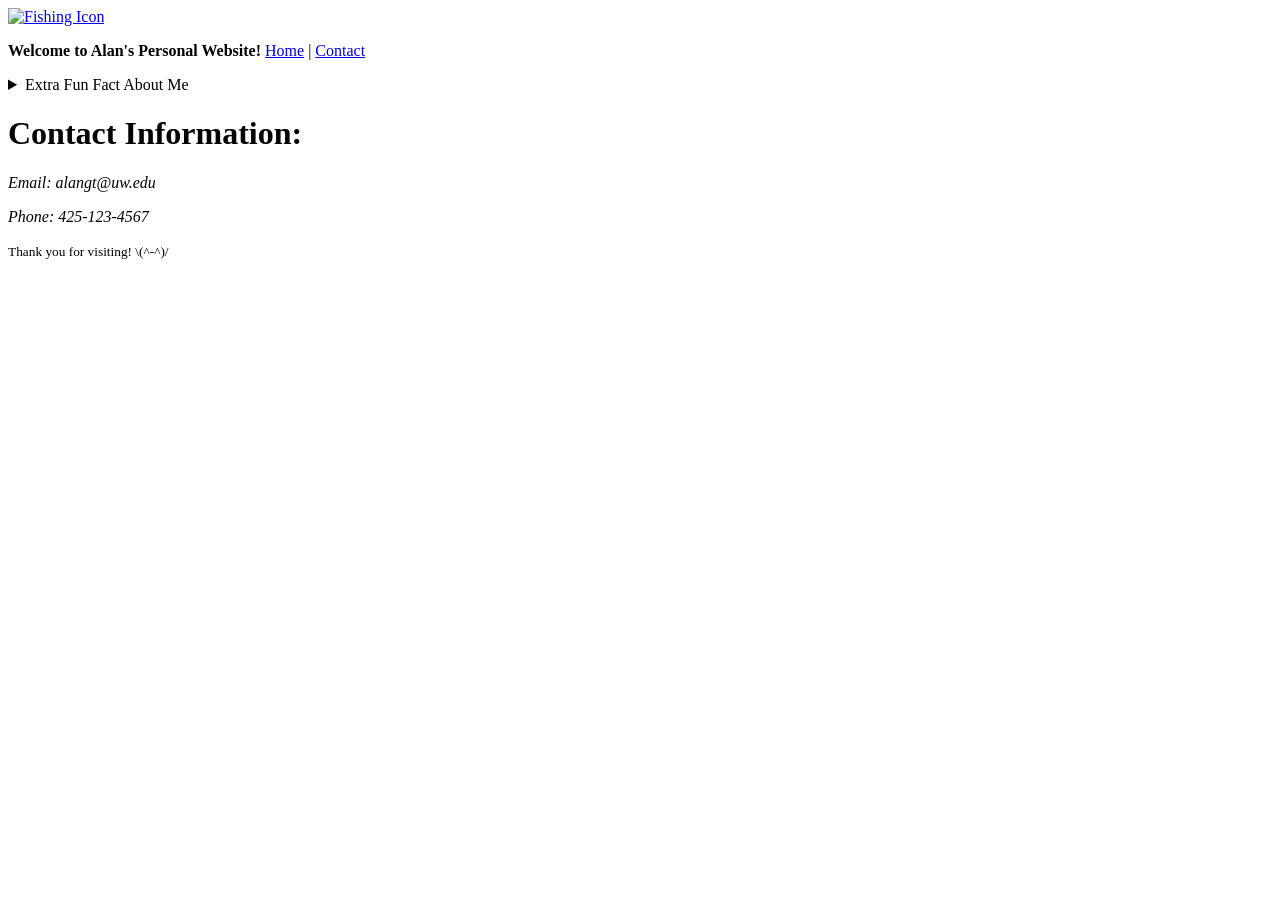
==== contact.html @ 179933d0 "Add contact and index HTML files for personal website" ====
<!DOCTYPE html>
<html lang="en">

<head>
    <meta charset="UTF-8">
    <meta name="viewport" content="width=device-width, initial-scale=1.0">
    <meta http-equiv="X-UA-Compatible" content="ie=edge">
    <title>Alan - Contact</title>
</head>

<body>
    <header>
        <nav>
            <a href="index.html">
                <img src="https://media.istockphoto.com/id/2150241559/vector/fishing-icon.jpg?s=612x612&w=0&k=20&c=Lr3l8-L0s7FnAPeshm4djgd4bRLeGhz3oug0EdKXybo="
                    alt="Fishing Icon" width="100" height="100">
            </a>
            <p>
                <a><strong>Welcome to Alan's Personal Website!</strong></a>
                <a href="index.html">Home</a>
                |
                <a href="contact.html">Contact</a>
            </p>
        </nav>
    </header>
    <main>
        <details>
            <summary>Extra Fun Fact About Me</summary>
            <p>My favorite book is called <em>World War Z</em>, it's a post-apocalyptic horror novel by Max Brooks. The
                story is told through multiple interviews with survivors before, during, and after a zombie apocalypse.
            </p>
        </details>
    </main>
    <footer>
        <h1>Contact Information:</h1>
        <address>
            <p>Email: alangt@uw.edu</p>
            <p>Phone: 425-123-4567</p>
        </address>
    </footer>

    <small>Thank you for visiting! \(^-^)/</small>
</body>
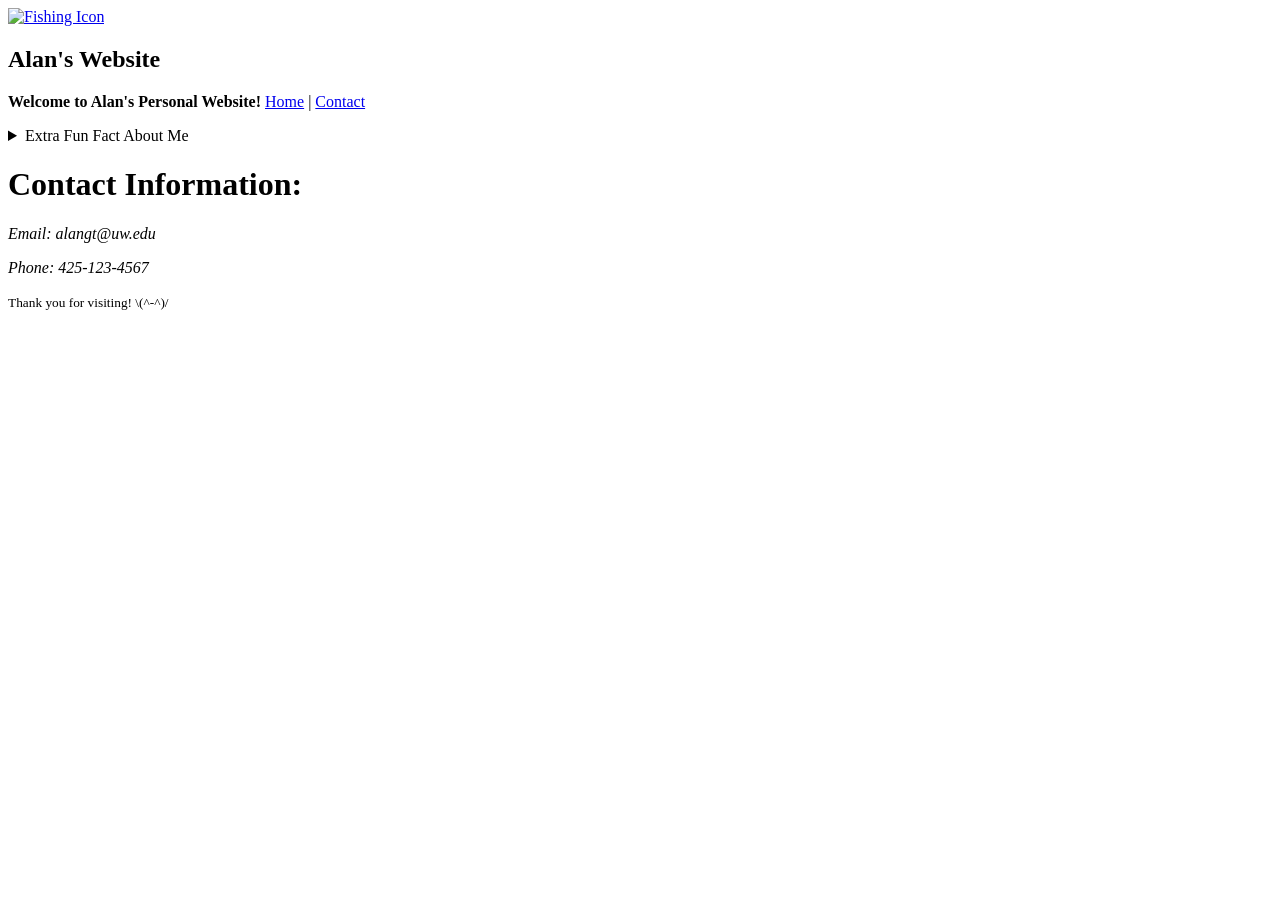
==== commit 6e40c9b5: "Refactor header structure in index.html and contact.html for consistency" ====
--- a/contact.html
+++ b/contact.html
@@ -15,6 +15,7 @@
                 <img src="https://media.istockphoto.com/id/2150241559/vector/fishing-icon.jpg?s=612x612&w=0&k=20&c=Lr3l8-L0s7FnAPeshm4djgd4bRLeGhz3oug0EdKXybo="
                     alt="Fishing Icon" width="100" height="100">
             </a>
+            <h1>Alan's Website</h1>
             <p>
                 <a><strong>Welcome to Alan's Personal Website!</strong></a>
                 <a href="index.html">Home</a>
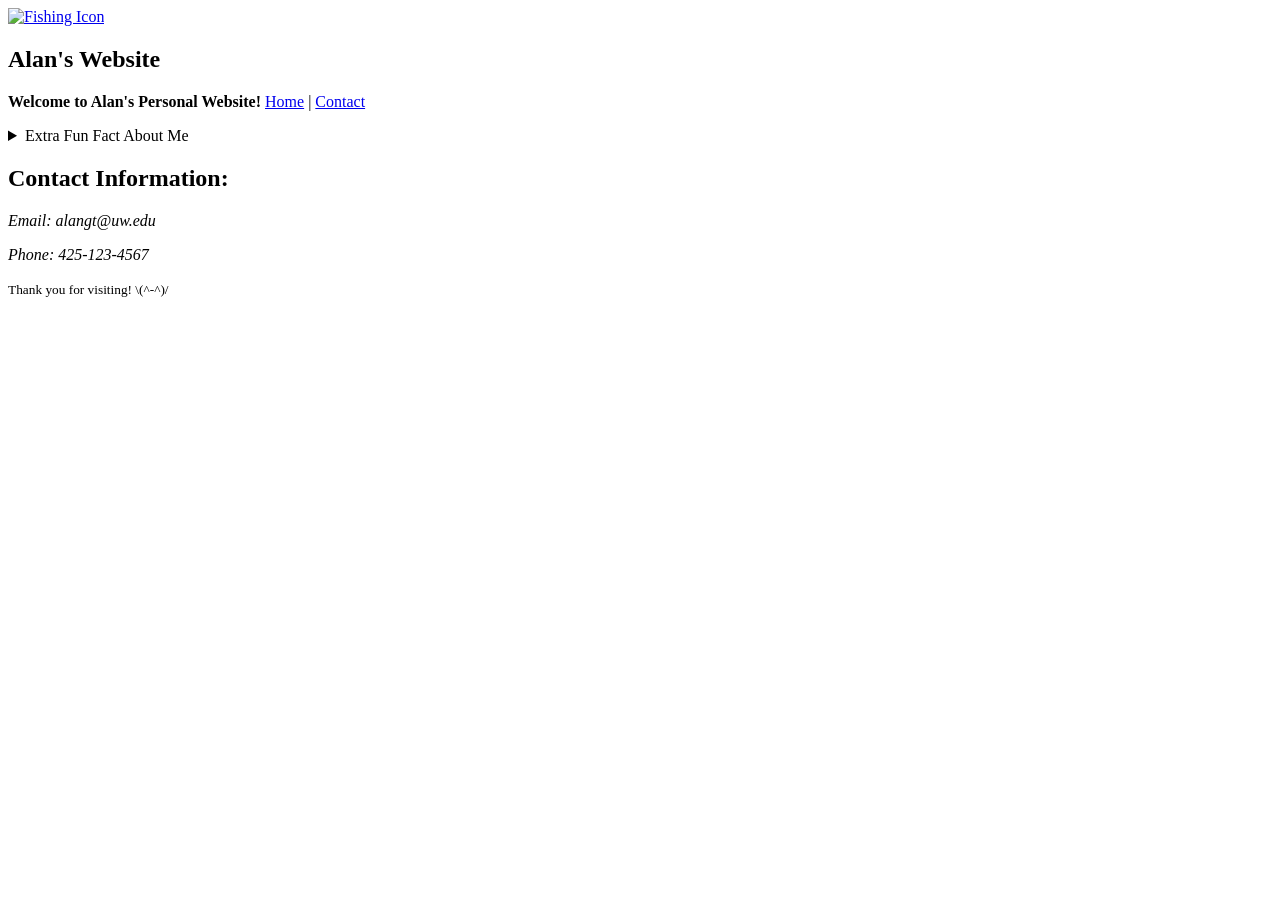
==== commit ac9d6ae6: "Change footer heading from h1 to h2 for consistency in contact.html" ====
--- a/contact.html
+++ b/contact.html
@@ -33,7 +33,7 @@
         </details>
     </main>
     <footer>
-        <h1>Contact Information:</h1>
+        <h2>Contact Information:</h2>
         <address>
             <p>Email: alangt@uw.edu</p>
             <p>Phone: 425-123-4567</p>
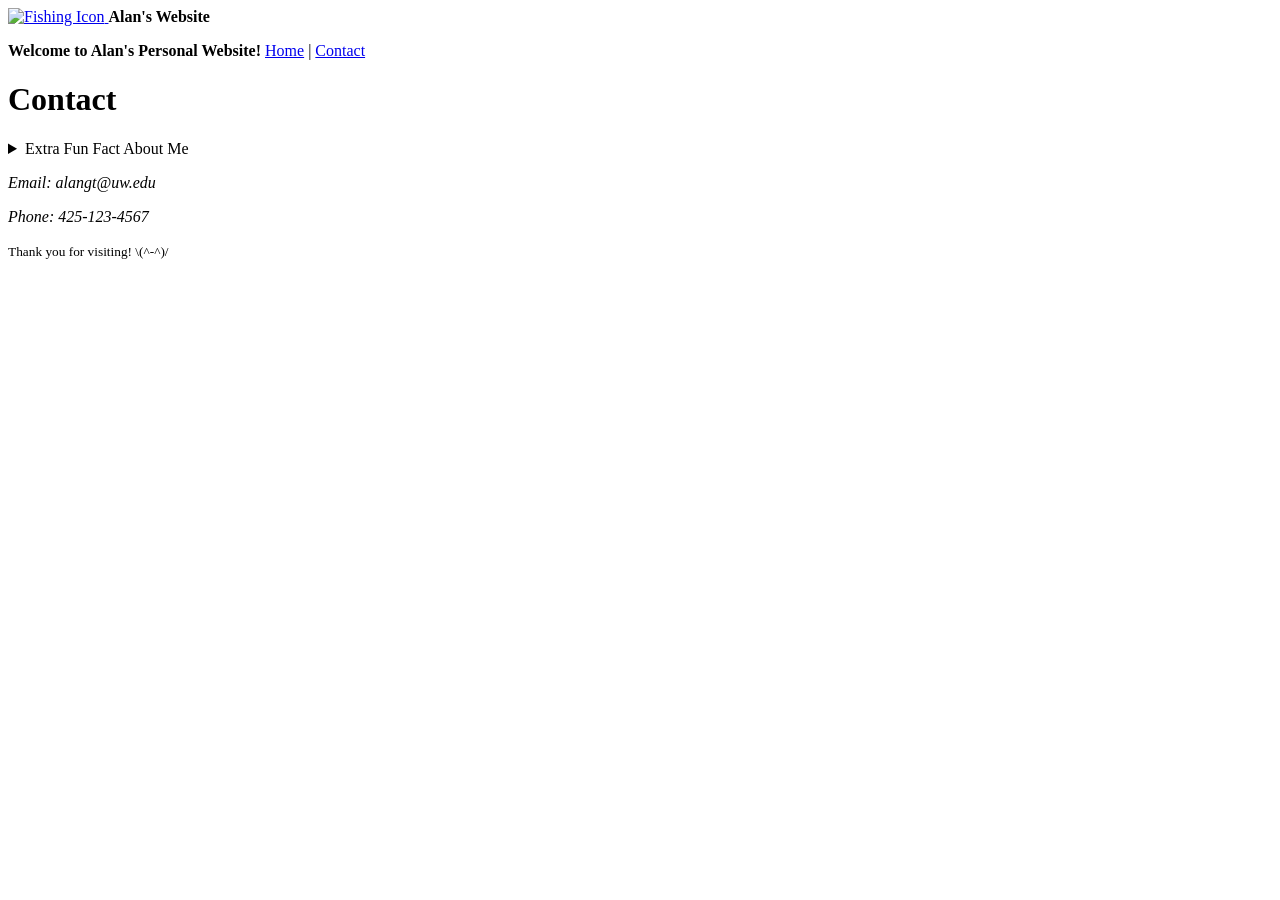
==== commit 32c3e06f: "Refactor header and footer elements in contact.html for consistency" ====
--- a/contact.html
+++ b/contact.html
@@ -15,9 +15,9 @@
                 <img src="https://media.istockphoto.com/id/2150241559/vector/fishing-icon.jpg?s=612x612&w=0&k=20&c=Lr3l8-L0s7FnAPeshm4djgd4bRLeGhz3oug0EdKXybo="
                     alt="Fishing Icon" width="100" height="100">
             </a>
-            <h1>Alan's Website</h1>
+            <strong>Alan's Website</strong>
             <p>
-                <a><strong>Welcome to Alan's Personal Website!</strong></a>
+                <strong>Welcome to Alan's Personal Website!</strong>
                 <a href="index.html">Home</a>
                 |
                 <a href="contact.html">Contact</a>
@@ -25,6 +25,7 @@
         </nav>
     </header>
     <main>
+        <h1>Contact</h1>
         <details>
             <summary>Extra Fun Fact About Me</summary>
             <p>My favorite book is called <em>World War Z</em>, it's a post-apocalyptic horror novel by Max Brooks. The
@@ -33,7 +34,6 @@
         </details>
     </main>
     <footer>
-        <h2>Contact Information:</h2>
         <address>
             <p>Email: alangt@uw.edu</p>
             <p>Phone: 425-123-4567</p>
